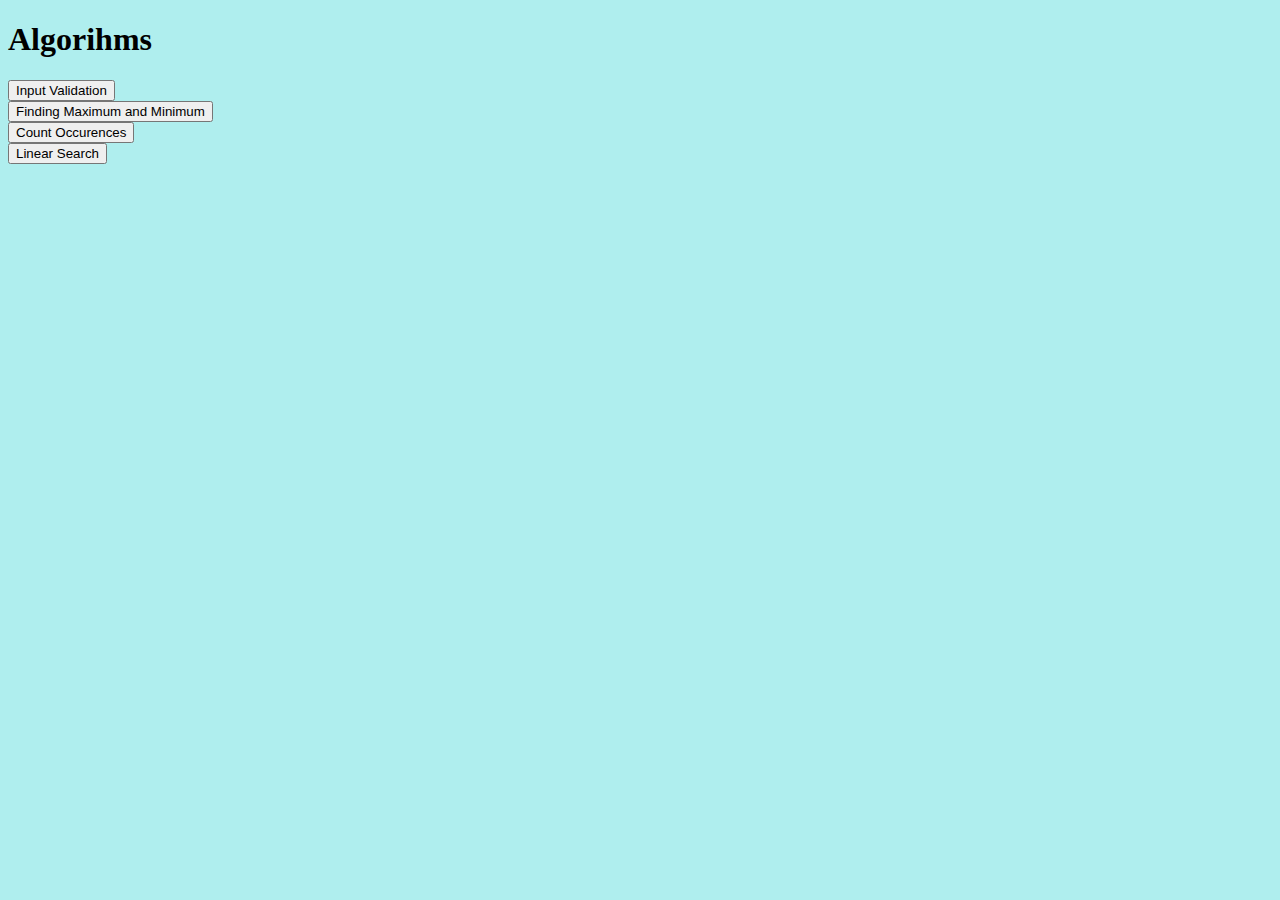
==== algorihms/index.html @ 7552f24b "Algorithms" ====
<!DOCTYPE html>		

<html>				

	<head>	
		<title>Algorihms</title>		
		<link rel="stylesheet" href="css/style.css"/>
	</head>																						
	
	<body>	

<h1>Algorihms</h1>

<script src = "js/input_validation.js"></script>
<button onclick="InputFunction()">Input Validation</button>
<br>
<script src = "js/maximum_and_minimum.js"></script>
<button onclick="MaxMinFunction()">Finding Maximum and Minimum</button>
<br>
<script src = "js/count_occurences.js"></script>
<button onclick="CountFunction()">Count Occurences</button>
<br>
<script src = "js/linear_search.js"></script>
<button onclick="SearchFunction()">Linear Search</button>


	</body>						

</html>
---- algorihms/css/style.css ----
body {
    background-color: paleturquoise;
}
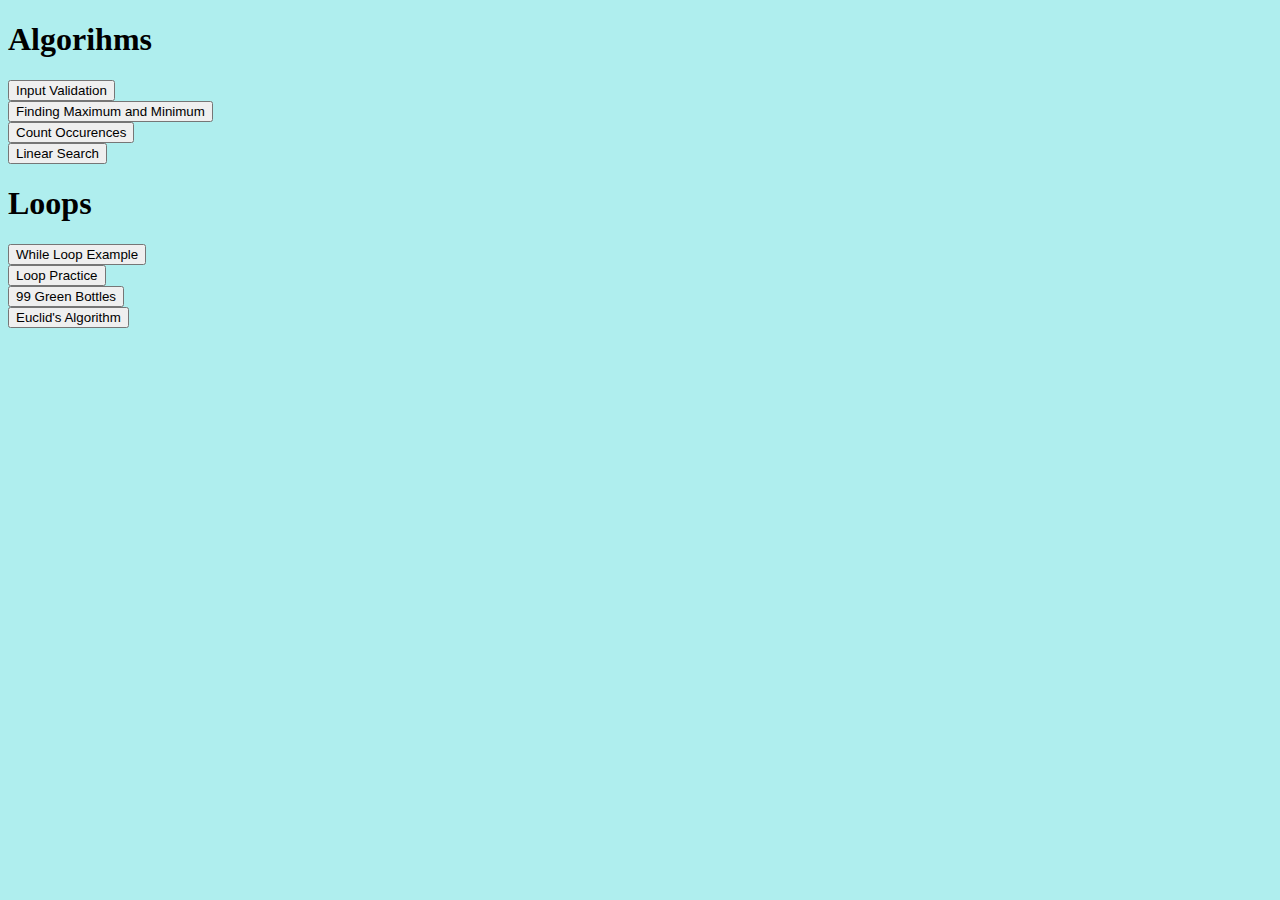
==== commit 0cc76048: "Added Loops" ====
--- a/algorihms/index.html
+++ b/algorihms/index.html
@@ -23,6 +23,20 @@
 <script src = "js/linear_search.js"></script>
 <button onclick="SearchFunction()">Linear Search</button>
 
+<h1>Loops</h1>
+
+<script src = "js/while_loop.js"></script>
+<button onclick= "WhileLoopFunction()">While Loop Example</button>
+<br>
+<script src = "js/loop_practice.js"></script>
+<button onclick= "PracticeFunction()">Loop Practice</button>
+<br>
+<script src = "js/bottle.js"></script>
+<button onclick= "BottlesFunction()">99 Green Bottles</button>
+<br>
+<script src = "js/euclid.js"></script>
+<button onclick= "EuclidFunction()">Euclid's Algorithm</button>
+<br>
 
 	</body>						
 
